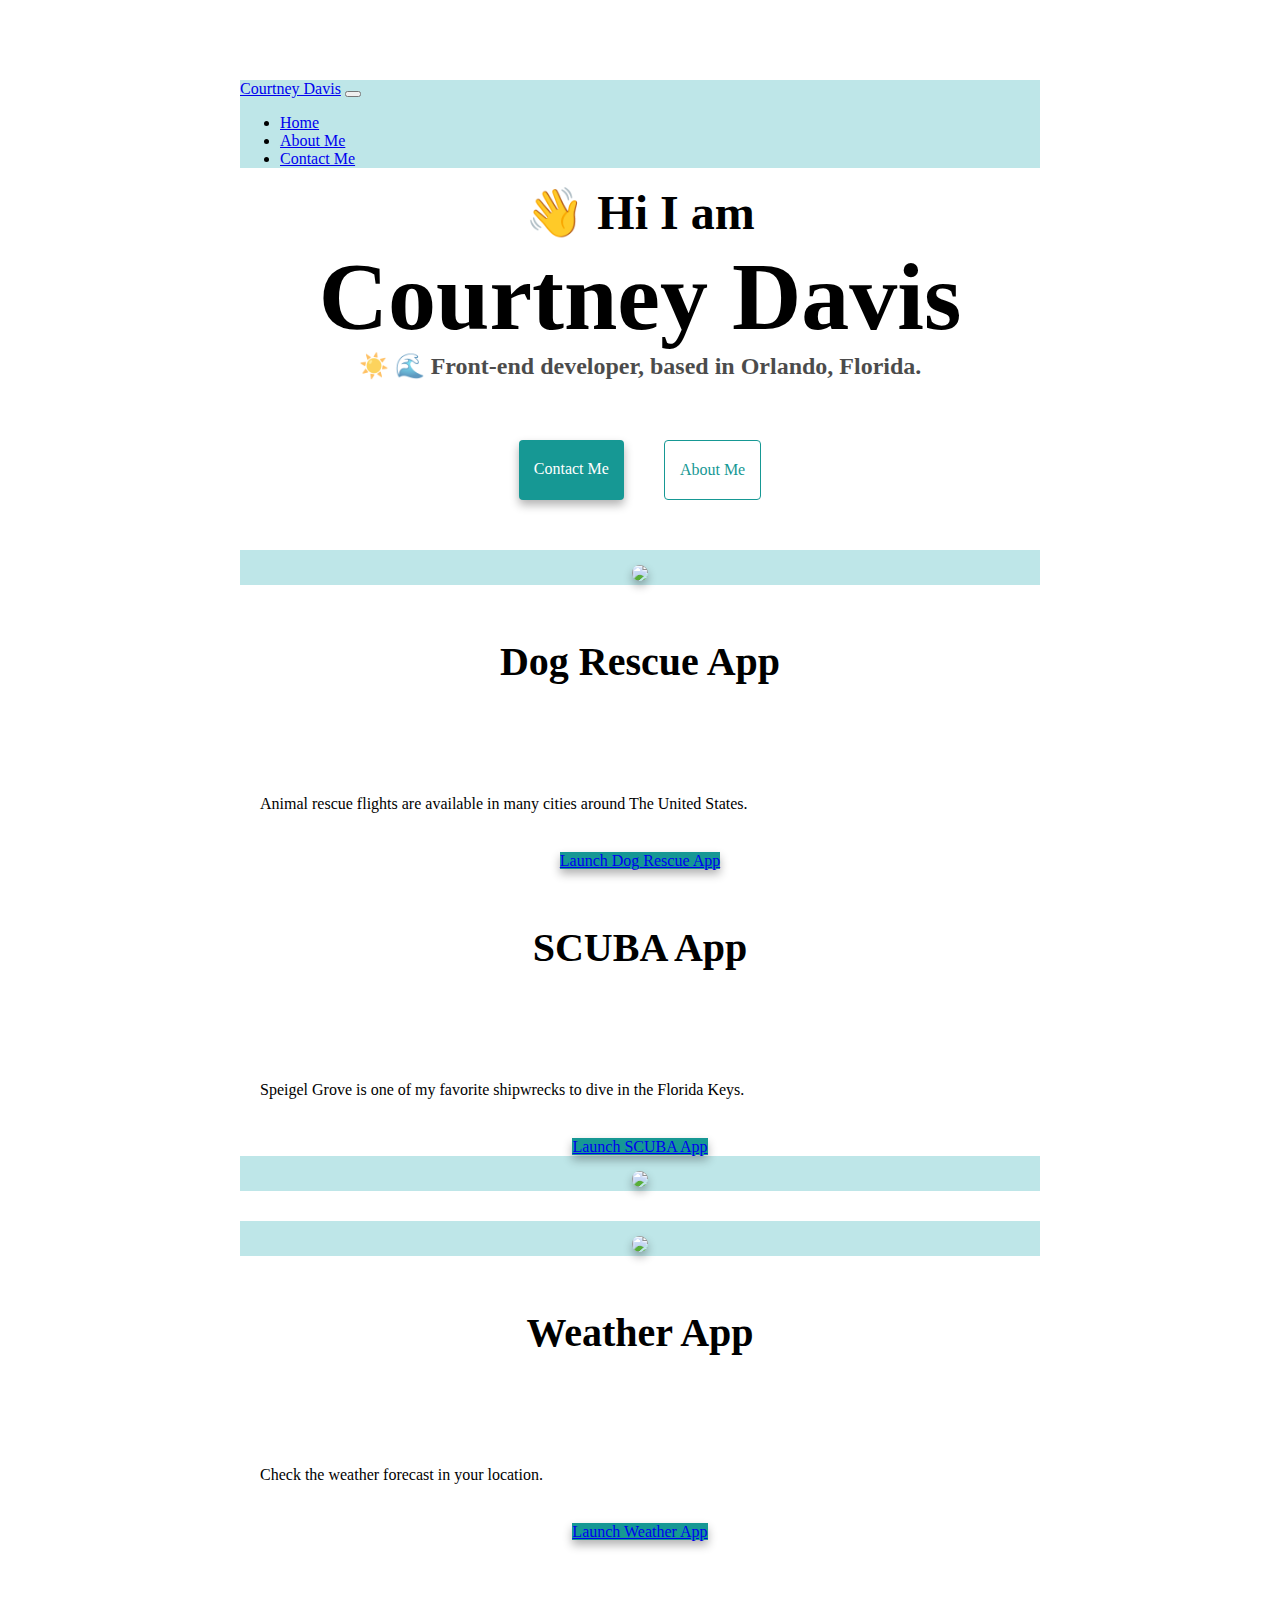
==== index.html @ b6142bd3 "added multiple files" ====
<!DOCTYPE html>
<html lang="en">
  <head>
    <meta charset="UTF-8" />
    <meta http-equiv="X-UA-Compatible" content="IE=edge" />
    <meta name="viewport" content="width=device-width, initial-scale=1.0" />
    <link
      href="https://cdn.jsdelivr.net/npm/bootstrap@5.3.0/dist/css/bootstrap.min.css"
      rel="stylesheet"
      integrity="sha384-9ndCyUaIbzAi2FUVXJi0CjmCapSmO7SnpJef0486qhLnuZ2cdeRhO02iuK6FUUVM"
      crossorigin="anonymous"
    />
    <script
      src="https://cdn.jsdelivr.net/npm/bootstrap@5.3.0/dist/js/bootstrap.bundle.min.js"
      integrity="sha384-geWF76RCwLtnZ8qwWowPQNguL3RmwHVBC9FhGdlKrxdiJJigb/j/68SIy3Te4Bkz"
      crossorigin="anonymous"
    ></script>
    <title>Courtney Davis</title>
    <link rel="stylesheet" href="style.css" />
  </head>
  <body>
    <nav class="navbar navbar-expand-md navbar-light bg-teal fixed-top">
      <div class="container-fluid">
        <a class="navbar-brand" href="index.html">Courtney Davis</a>
        <button
          class="navbar-toggler"
          type="button"
          data-bs-toggle="collapse"
          data-bs-target="#navbarNav"
          aria-controls="navbarNav"
          aria-expanded="false"
          aria-label="Toggle navigation"
        >
          <span class="navbar-toggler-icon"></span>
        </button>
        <div class="collapse navbar-collapse" id="navbarNav">
          <ul class="navbar-nav">
            <li class="nav-item">
              <a class="nav-link active" aria-current="page" href="index.html"
                >Home</a
              >
            </li>
            <li class="nav-item">
              <a class="nav-link" href="about.html">About Me</a>
            </li>
            <li class="nav-item">
              <a class="nav-link" href="about.html#contact">Contact Me</a>
            </li>
          </ul>
        </div>
      </div>
    </nav>
    <h2>👋 Hi I am</h2>
    <h1>Courtney Davis</h1>
    <h3>☀️ 🌊 Front-end developer, based in Orlando, Florida.</h3>
    <div class="navigation-links">
      <a href="about.html#contact" class="contact-link">Contact me</a>
      <a href="about.html" class="about-link">About me</a>
    </div>
    <div class="container">
      <div class="row">
        <div class="col-sm-6 bg-teal">
          <img
            src="https://s3.amazonaws.com/shecodesio-production/uploads/files/000/090/213/original/Screenshot_2023-07-16_at_2.11.29_PM.png?1689532113"
            class="img-fluid"
          />
        </div>
        <div class="col-sm-6">
          <h4>Dog Rescue App</h4>
          <br />
          <p class="icon-p">
            Animal rescue flights are available in many cities around The United
            States.
          </p>
          <a
            href="https://animal-rescue-project-cd.netlify.app"
            class="btn btn-primary"
          >
            Launch Dog Rescue App
          </a>
        </div>
      </div>
      <div class="row">
        <div class="col-sm-6">
          <h4>SCUBA App</h4>
          <br />
          <p class="icon-p">
            Speigel Grove is one of my favorite shipwrecks to dive in the
            Florida Keys.
          </p>
          <a
            href="https://hobby-project-cd.netlify.app"
            class="btn btn-primary"
          >
            Launch SCUBA App
          </a>
        </div>
        <div class="col-sm-6 bg-teal">
          <img
            src="https://s3.amazonaws.com/shecodesio-production/uploads/files/000/090/212/original/Screenshot_2023-07-16_at_2.12.47_PM.png?1689532100"
            class="img-fluid"
          />
        </div>
      </div>
      <div class="row">
        <div class="col-sm-6 bg-teal">
          <img
            src="https://s3.amazonaws.com/shecodesio-production/uploads/files/000/090/211/original/Screenshot_2023-07-16_at_2.15.31_PM.png?1689532077"
            class="img-fluid"
          />
        </div>
        <div class="col-sm-6">
          <h4>Weather App</h4>
          <br />
          <p class="icon-p">Check the weather forecast in your location.</p>
          <a
            href="https://weather-app-project-cd.netlify.app"
            class="btn btn-primary"
          >
            Launch Weather App
          </a>
        </div>
      </div>
    </div>
  </body>
</html>
---- style.css ----
:root {
  --primary-color: #169894;
  --secondary-color: #bee6e8;
  --box-shadow: 0 5px 10px rgba(0, 0, 0, 0.3);
  --border-radius: 8px;
}

body {
  margin: 80px auto;
  max-width: 800px;
}

h1,
h2,
h3 {
  text-align: center;
  margin: 0;
}

h1 {
  font-size: 96px;
}

h2 {
  font-size: 48px;
}

h3 {
  font-size: 24px;
  opacity: 0.7;
}
h4 {
  font-size: 40px;
}

p {
  padding: 20px;
  border-radius: 4px;
  font-size: 16px;
  line-height: 1.5;
  text-align: center;
}

img {
  max-width: 90%;
  max-height: 90%;
  margin-top: 15px;
  border-radius: var(--border-radius);
  box-shadow: var(--box-shadow);
}

.navigation-links {
  display: flex;
  margin-top: 40px;
  margin-bottom: 30px;
  justify-content: center;
}

.navigation-links a {
  margin: 20px;
  border-radius: 4px;
  padding: 20px 15px;
  text-decoration: none;
  text-transform: capitalize;
}

.contact-link {
  background: var(--primary-color);
  box-shadow: var(--box-shadow);
  color: white;
}
.contact-link:hover {
  background-color: #0c514e;
}
.container {
  margin: 0 auto;
}
.row {
  display: flexbox;
  justify-content: space-evenly;
  text-align: center;
  margin-top: 30px;
}
.icon-p {
  text-align: left;
}
.btn-primary {
  background-color: var(--primary-color);
  box-shadow: var(--box-shadow);
  border: var(--primary-color);
}
.btn-primary:hover {
  background-color: #0c514e;
}
.about-link {
  color: var(--primary-color);
  border: 1px solid var(--primary-color);
}
.about-link:hover {
  background-color: #0c514e;
  color: white;
}
.bg-teal {
  background: var(--secondary-color);
}
.homepage-link {
  color: var(--primary-color);
  text-align: center;
  display: block;
}

.email-link {
  display: flex;
  justify-content: center;
  color: var(--primary-color);
  font-size: 28px;
  text-decoration: none;
}

.email-link:hover {
  text-decoration: underline;
}
.contact {
  margin-top: 30px;
}
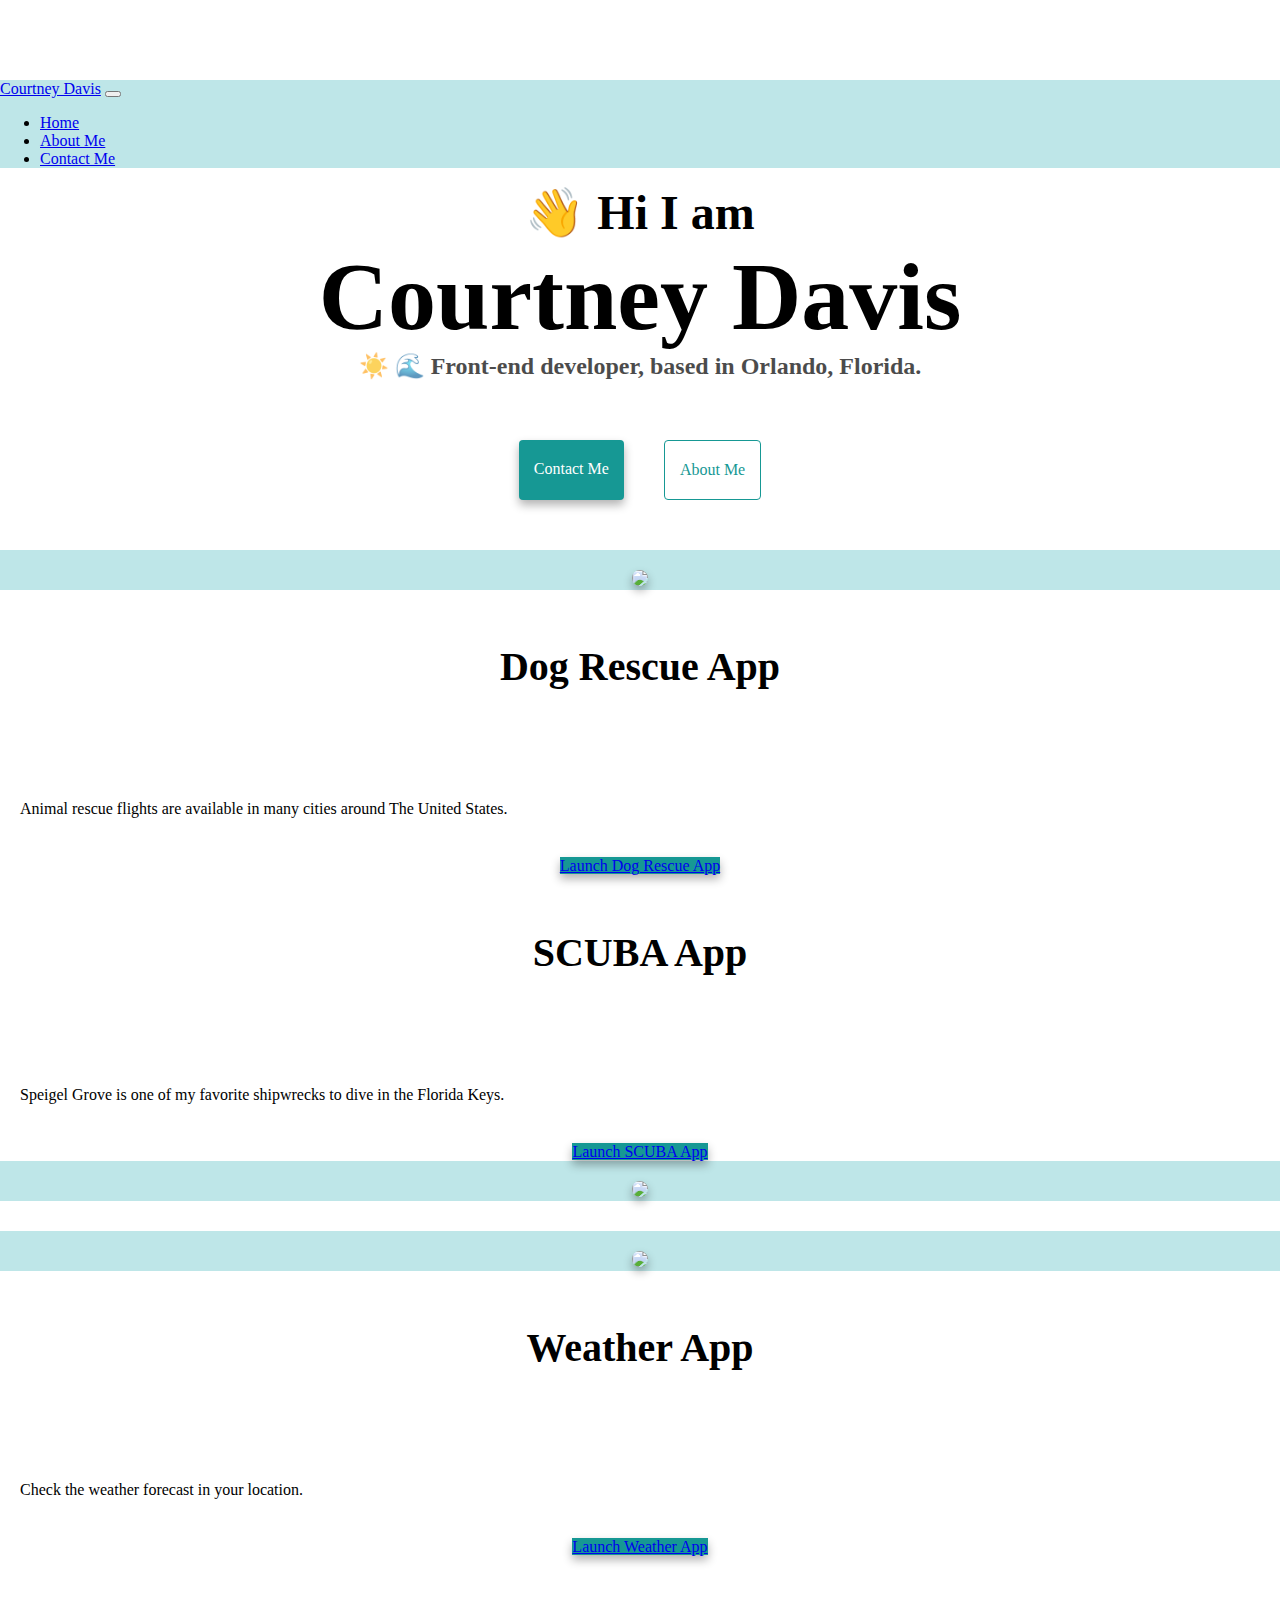
==== commit 486114ae: "Changed the embedded file names" ====
--- a/index.html
+++ b/index.html
@@ -15,13 +15,13 @@
       integrity="sha384-geWF76RCwLtnZ8qwWowPQNguL3RmwHVBC9FhGdlKrxdiJJigb/j/68SIy3Te4Bkz"
       crossorigin="anonymous"
     ></script>
+    <link rel="stylesheet" href="style.css" />
     <title>Courtney Davis</title>
-    <link rel="stylesheet" href="style.css" />
   </head>
   <body>
     <nav class="navbar navbar-expand-md navbar-light bg-teal fixed-top">
       <div class="container-fluid">
-        <a class="navbar-brand" href="index.html">Courtney Davis</a>
+        <a class="navbar-brand" href="/">Courtney Davis</a>
         <button
           class="navbar-toggler"
           type="button"
@@ -36,15 +36,13 @@
         <div class="collapse navbar-collapse" id="navbarNav">
           <ul class="navbar-nav">
             <li class="nav-item">
-              <a class="nav-link active" aria-current="page" href="index.html"
-                >Home</a
-              >
+              <a class="nav-link active" aria-current="page" href="/">Home</a>
             </li>
             <li class="nav-item">
-              <a class="nav-link" href="about.html">About Me</a>
+              <a class="nav-link" href="/about.html">About Me</a>
             </li>
             <li class="nav-item">
-              <a class="nav-link" href="about.html#contact">Contact Me</a>
+              <a class="nav-link" href="/about.html#contact">Contact Me</a>
             </li>
           </ul>
         </div>
@@ -55,17 +53,17 @@
     <h3>☀️ 🌊 Front-end developer, based in Orlando, Florida.</h3>
     <div class="navigation-links">
       <a href="about.html#contact" class="contact-link">Contact me</a>
-      <a href="about.html" class="about-link">About me</a>
+      <a href="/about.html" class="about-link">About me</a>
     </div>
     <div class="container">
       <div class="row">
-        <div class="col-sm-6 bg-teal">
+        <div class="col-6 bg-teal">
           <img
             src="https://s3.amazonaws.com/shecodesio-production/uploads/files/000/090/213/original/Screenshot_2023-07-16_at_2.11.29_PM.png?1689532113"
             class="img-fluid"
           />
         </div>
-        <div class="col-sm-6">
+        <div class="col-6">
           <h4>Dog Rescue App</h4>
           <br />
           <p class="icon-p">
@@ -81,7 +79,7 @@
         </div>
       </div>
       <div class="row">
-        <div class="col-sm-6">
+        <div class="col-6">
           <h4>SCUBA App</h4>
           <br />
           <p class="icon-p">
@@ -95,7 +93,7 @@
             Launch SCUBA App
           </a>
         </div>
-        <div class="col-sm-6 bg-teal">
+        <div class="col-6 bg-teal">
           <img
             src="https://s3.amazonaws.com/shecodesio-production/uploads/files/000/090/212/original/Screenshot_2023-07-16_at_2.12.47_PM.png?1689532100"
             class="img-fluid"
@@ -103,13 +101,13 @@
         </div>
       </div>
       <div class="row">
-        <div class="col-sm-6 bg-teal">
+        <div class="col-6 bg-teal">
           <img
             src="https://s3.amazonaws.com/shecodesio-production/uploads/files/000/090/211/original/Screenshot_2023-07-16_at_2.15.31_PM.png?1689532077"
             class="img-fluid"
           />
         </div>
-        <div class="col-sm-6">
+        <div class="col-6">
           <h4>Weather App</h4>
           <br />
           <p class="icon-p">Check the weather forecast in your location.</p>
--- a/style.css
+++ b/style.css
@@ -7,7 +7,6 @@
 
 body {
   margin: 80px auto;
-  max-width: 800px;
 }
 
 h1,
@@ -44,7 +43,7 @@
 img {
   max-width: 90%;
   max-height: 90%;
-  margin-top: 15px;
+  margin-top: 20px;
   border-radius: var(--border-radius);
   box-shadow: var(--box-shadow);
 }
